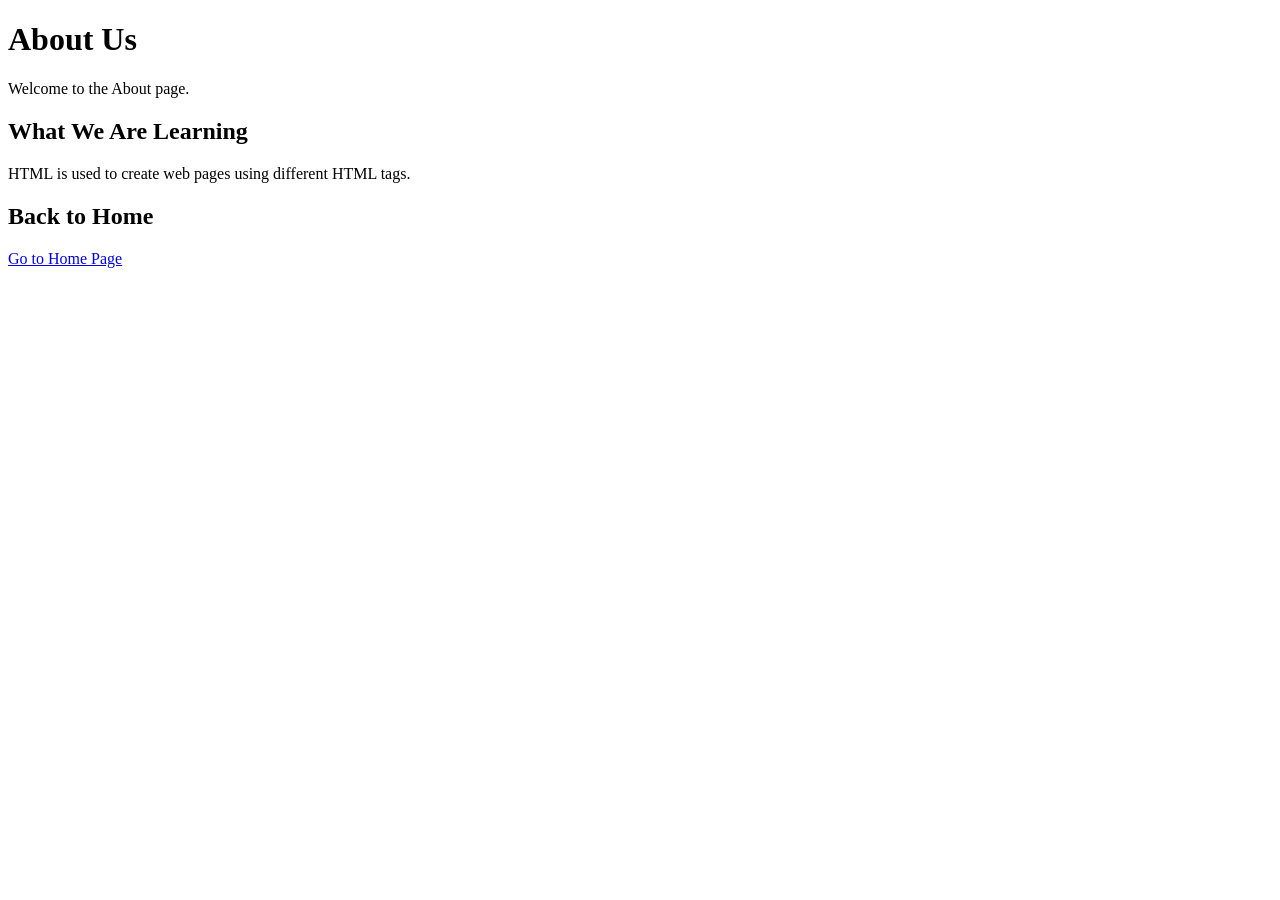
==== about.html @ 7649bc72 "home and about pages ready" ====
<!DOCTYPE html>
<html>
<head>
    <title>About Page</title>
</head>
<body>

    <h1>About Us</h1>

    <p>Welcome to the About page.</p>

    <h2>What We Are Learning</h2>

    <p>HTML is used to create web pages
    using different HTML tags.</p>

    <h2>Back to Home</h2>

    <a href="index.html">Go to Home Page</a>

</body>
</html>
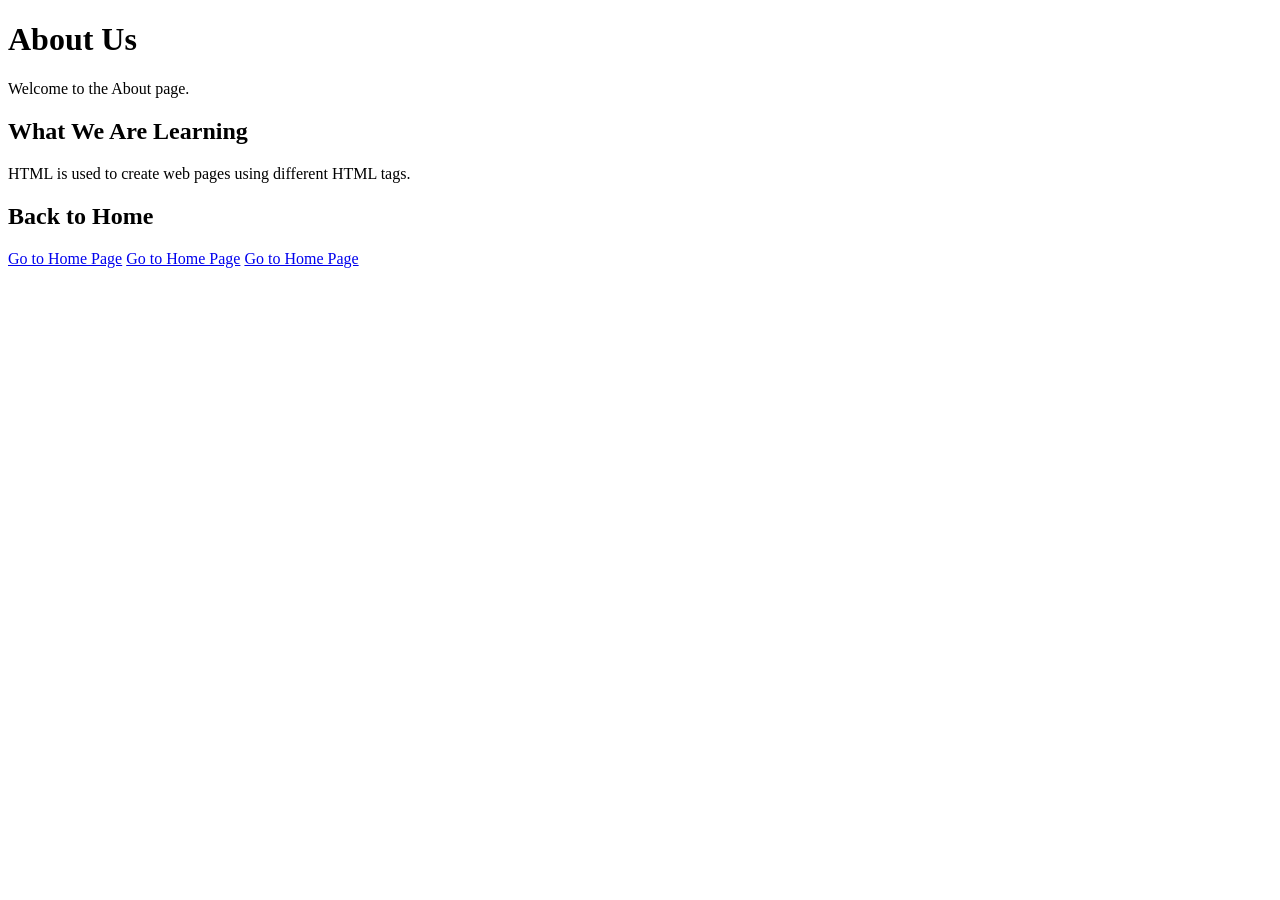
==== commit a2de7662: "contact page ready" ====
--- a/about.html
+++ b/about.html
@@ -18,6 +18,8 @@
     <h2>Back to Home</h2>
 
     <a href="index.html">Go to Home Page</a>
+    <a href="about.html">Go to Home Page</a>
+    <a href="contact.html">Go to Home Page</a>
 
 </body>
 </html>
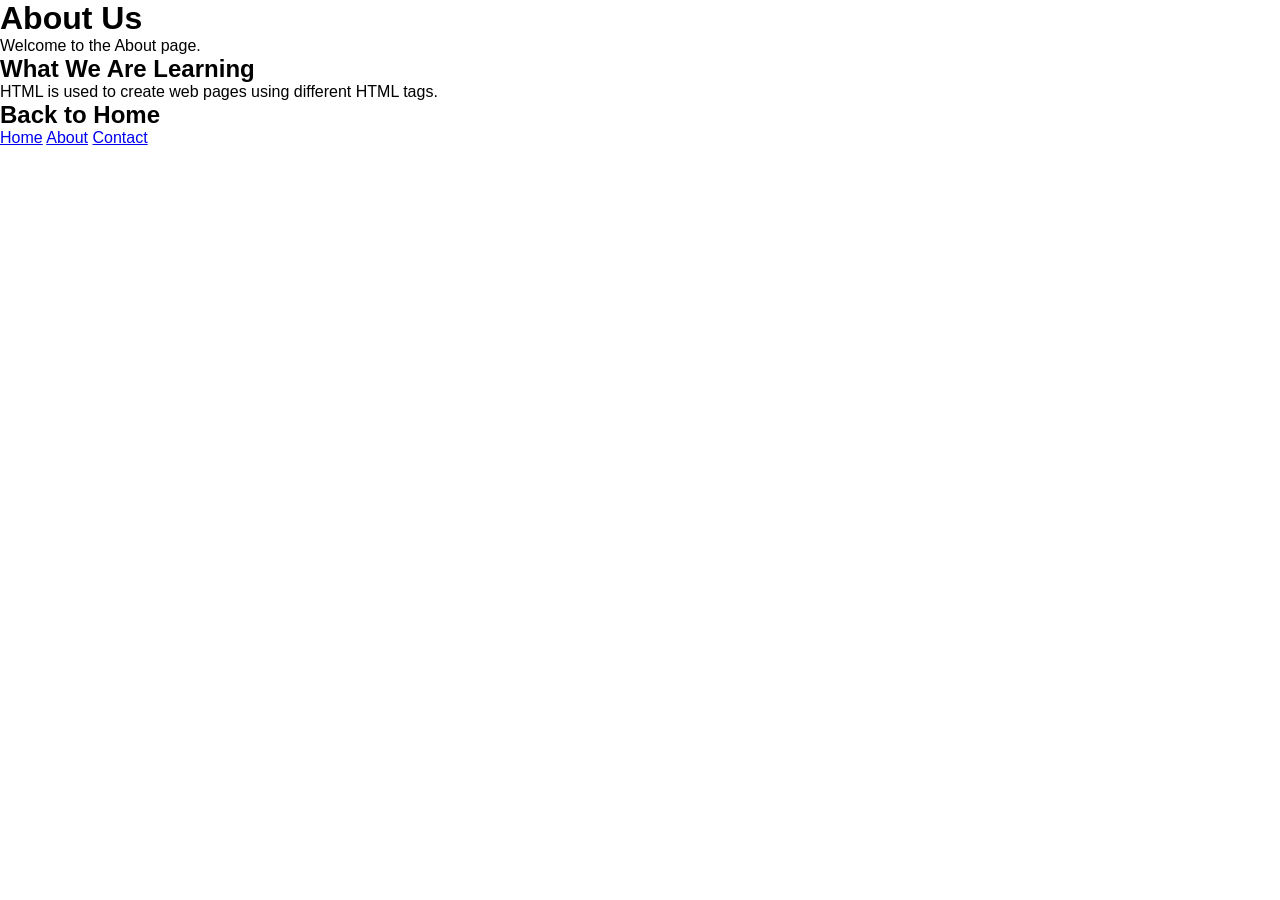
==== commit 2c549c04: "some css work completed" ====
--- a/about.html
+++ b/about.html
@@ -3,6 +3,7 @@
 <html>
 <head>
     <title>About Page</title>
+    <link href="style.css" rel="stylesheet" />
 </head>
 <body>
 
@@ -17,9 +18,9 @@
 
     <h2>Back to Home</h2>
 
-    <a href="index.html">Go to Home Page</a>
-    <a href="about.html">Go to Home Page</a>
-    <a href="contact.html">Go to Home Page</a>
+    <a href="index.html">Home</a>
+    <a href="about.html">About</a>
+    <a href="contact.html">Contact</a>
 
 </body>
 </html>
--- a/style.css
+++ b/style.css
@@ -0,0 +1,38 @@
+*{
+    padding: 0;
+    margin: 0;
+    font-family: Arial;
+}
+
+.container{
+    width: 80%;
+    margin: 0 auto;
+}
+
+
+header{
+    background-color: #f06c6c;
+    display: flex;
+}
+
+.logo{
+    width: 200px;
+    padding: 30px;
+
+}
+
+.four-box-main{
+    display: flex;
+}
+.inner{
+    padding: 10px 20px;
+    margin: 10px;
+    text-align: center;
+}
+
+.inner img{
+    width: 80%;
+    margin-left: 10%;
+    border: 1px solid #f06c6c;
+    padding: 5px;
+}
